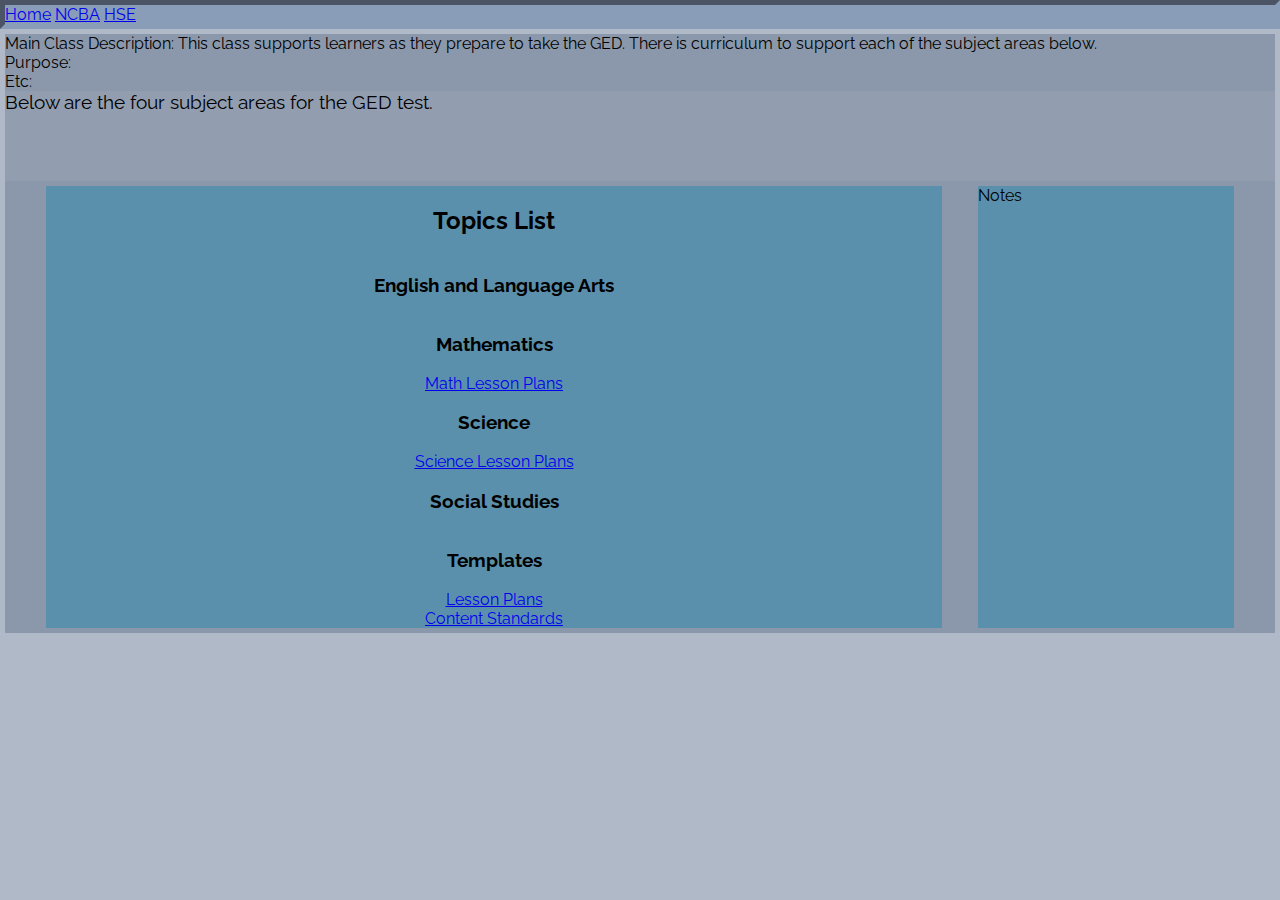
==== pages/HSEmain.html @ 54d78c11 "updated to include framework and templates for modules and lessons" ====
<!DOCTYPE html>
<html lang="en">
<head>
    <meta charset="UTF-8">
    <meta http-equiv="X-UA-Compatible" content="IE=edge">
    <meta name="viewport" content="width=device-width, initial-scale=1.0">

    <link rel="preconnect" href="https://fonts.googleapis.com">
    <link rel="preconnect" href="https://fonts.gstatic.com" crossorigin>
    <link href="https://fonts.googleapis.com/css2?family=Lobster&family=Montserrat:ital,wght@1,200&family=Raleway:wght@200;500;900&display=swap" rel="stylesheet">
    
    <link rel="stylesheet" href="../css/defaultStyle.css">
    <title>HSE Main</title>
</head>
<body>
    <nav>
        <a href="../index.html">Home</a>
        <a href="./NCBAmain.html">NCBA</a>
        <a href="./HSEmain.html">HSE</a>
    </nav>

    <!-- Have a container with two divs, intro and content (in a column) -->
    <!-- Content has at least two divs (in rows), problem set and options -->
    <div class="container">
        Main Class Description: 
        This class supports learners as they prepare to take the GED.  There is curriculum to support each of the subject areas below.
        <br/>
        Purpose:
        <br/>
        Etc:

        <div class="intro">Below are the four subject areas for the GED test.</div>
        
        <div class="content">
            <div class='topics'>
                <h2> Topics List </h2>
                <h3> English and Language Arts </h3>
                <h3> Mathematics </h3>
                <a href="./HSEtopics/mathLessons.html">Math Lesson Plans</a>

                <h3> Science </h3>
                <a href="./HSEtopics/scienceLessons.html">Science Lesson Plans</a>

                <h3> Social Studies </h3>
                
                <h3> Templates </h3>
                <a href="./HSESubjectGeneral.html"> Lesson Plans </a>
                <a href="./contentStandardsTemplate.html">Content Standards</a>
            </div>

            <div class='notes'>
                Notes
            </div>
        </div>

   
    </div>
</body>

<!-- If this has a script, it will be -->
<!--
<script src="../js/HSEmain.js"></script>
-->
</html>
---- css/defaultStyle.css ----
/* color palatte from coolers */
/* https://coolors.co/palette/89e8e0-6bc7bf-52bbb2-45b4ae-166b67-1b4e4b-778583-a6b3b1 */


body {
    margin: 0;
    box-sizing: border-box;
    background-color: #afb9c8;
    font-family: 'Raleway', sans-serif;
    /* color: whitesmoke; */
    border: black solid 0px;
}

.hide {
    display: none;
}

/* nav */
nav {
    background-color: #899cb8;    
    border: #899cb8 inset 5px;
}

/* container */
/* intro and content are in a column */
.container {
    display: flex;
    flex-direction: column;
    margin: 5px;
    background-color: #8b98ab;
}

/* intro */
.intro {
    height: 10vh;
    background-color: #929eb0;
    font-size: 14pt;
    /* display: flex; */
    /* align-items: center;
    text-align: center; */
    
    
}

/* content */
/* inside of content, problems and input are in a row */
.content {
    display: flex;
    flex-direction: row;
    margin: 5px;
    justify-content: space-evenly;
}

/* problems */
.topics {
    display: flex;
    flex-direction: column;
    align-items: center;
    width: 70vw;
    min-height: 20vh;
    background-color: #5b90ad;
    color: black;
}


/* input */
.notes {
    width: 20vw;
    min-height: 20vh;
    background-color: #5b90ad;
    color: black;
}
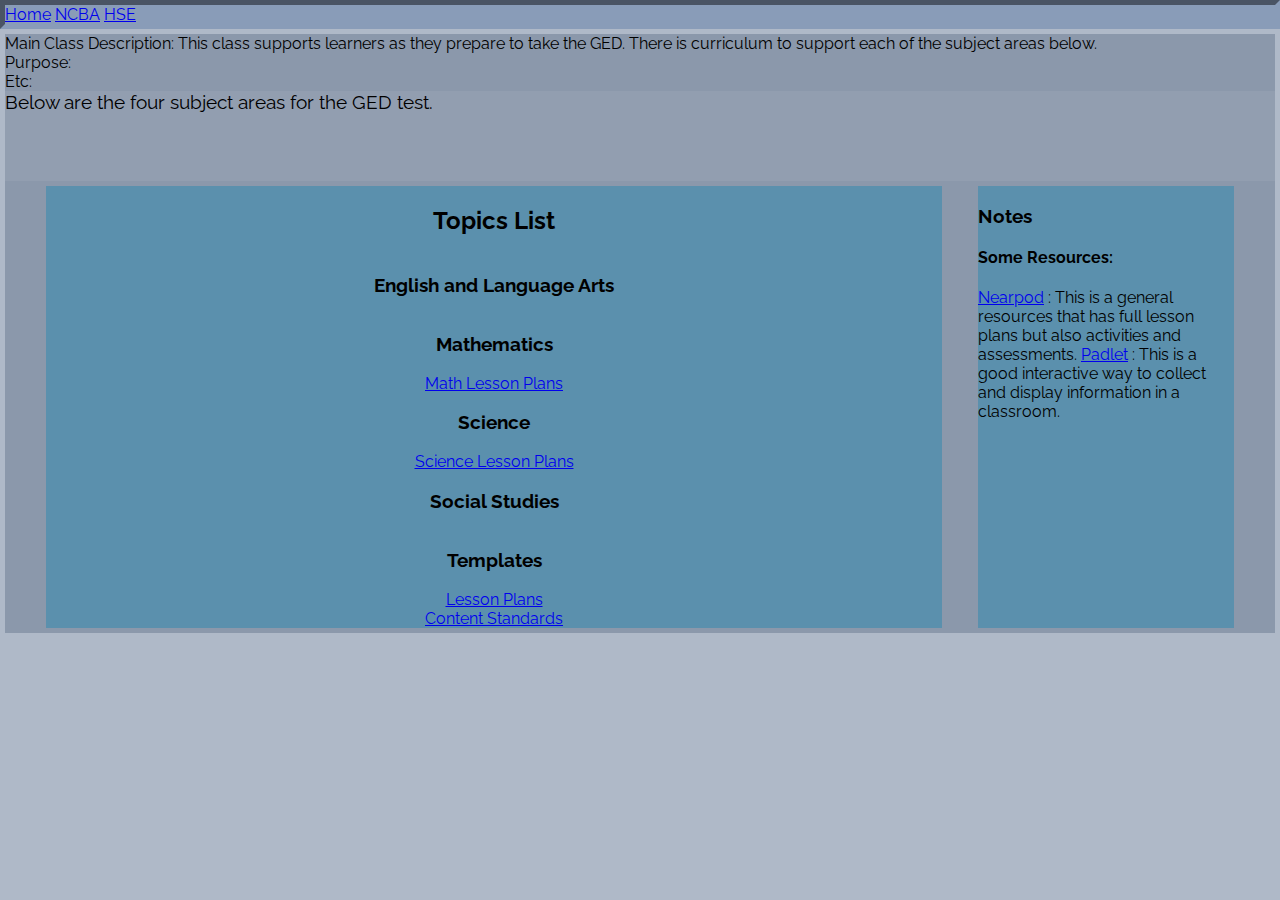
==== commit 4af24009: "added lesson resource links" ====
--- a/pages/HSEmain.html
+++ b/pages/HSEmain.html
@@ -49,7 +49,12 @@
             </div>
 
             <div class='notes'>
-                Notes
+                <h3>Notes</h3>
+
+                <h4>Some Resources:</h4>
+                <a href="https://nearpod.com/library/">Nearpod</a> : This is a general resources that has full lesson plans but also activities and assessments.
+                <a href="https://padlet.com/">Padlet</a> : This is a good interactive way to collect and display information in a classroom.
+
             </div>
         </div>
 
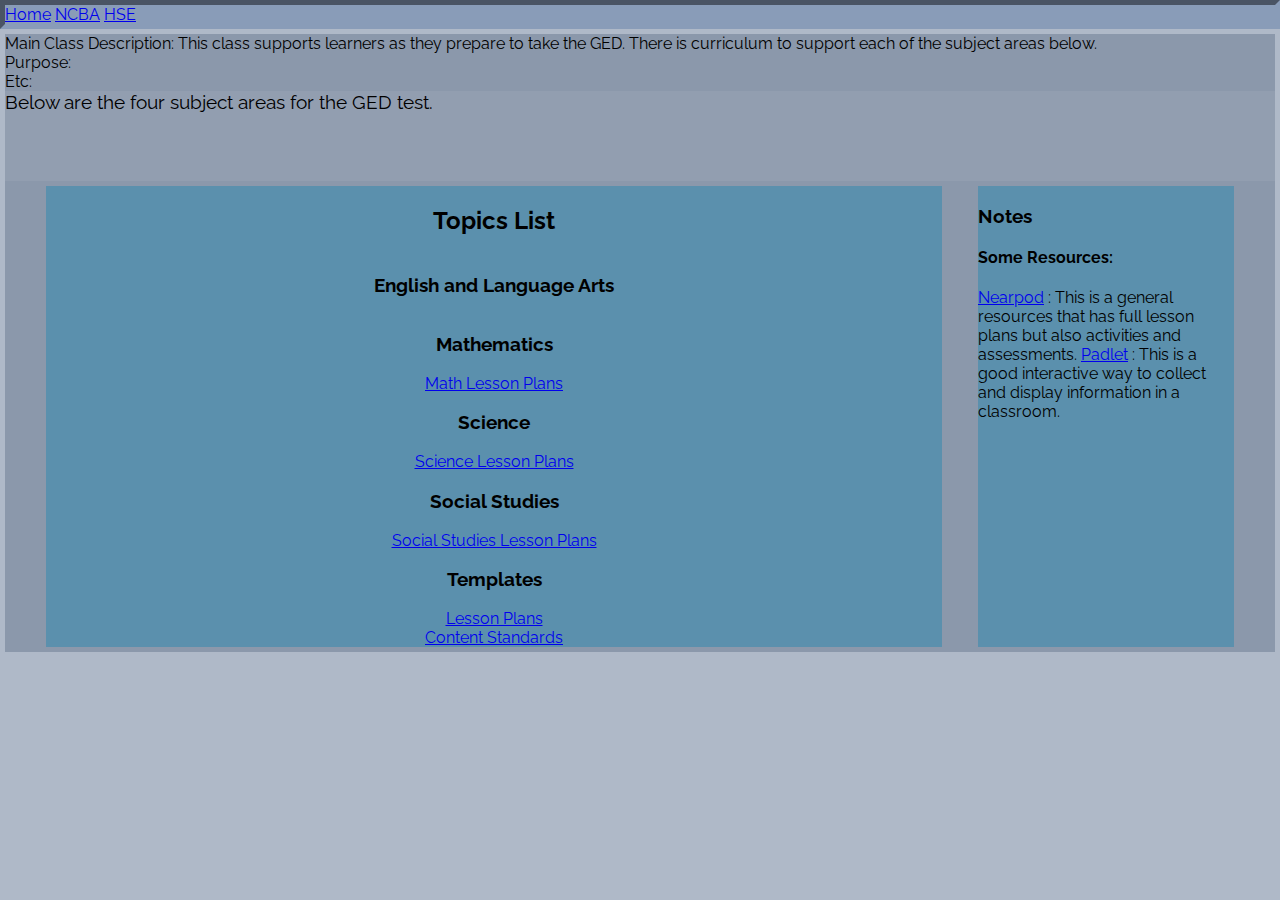
==== commit 4eccb2a9: "added some social studies modules" ====
--- a/pages/HSEmain.html
+++ b/pages/HSEmain.html
@@ -42,6 +42,7 @@
                 <a href="./HSEtopics/scienceLessons.html">Science Lesson Plans</a>
 
                 <h3> Social Studies </h3>
+                <a href="./HSEtopics/socialStudiesLessons.html">Social Studies Lesson Plans</a>
                 
                 <h3> Templates </h3>
                 <a href="./HSESubjectGeneral.html"> Lesson Plans </a>
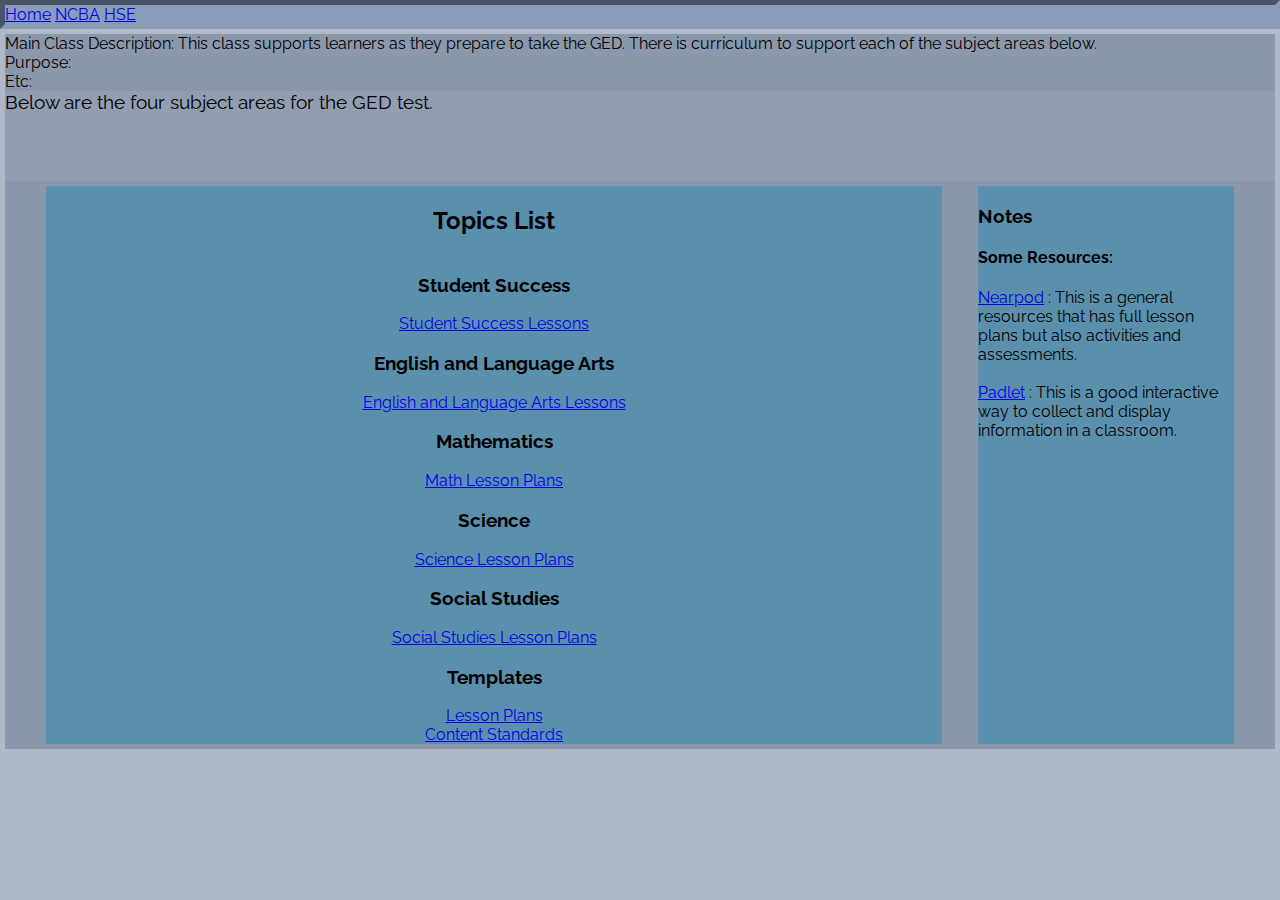
==== commit 950bc783: "added all modules from HSE syllabus" ====
--- a/pages/HSEmain.html
+++ b/pages/HSEmain.html
@@ -34,7 +34,12 @@
         <div class="content">
             <div class='topics'>
                 <h2> Topics List </h2>
+                <h3> Student Success </h3>
+                <a href="./HSEtopics/studentSuccessLessons.html">Student Success Lessons</a>
+
                 <h3> English and Language Arts </h3>
+                <a href="./HSEtopics/englishLessons.html">English and Language Arts Lessons</a>
+
                 <h3> Mathematics </h3>
                 <a href="./HSEtopics/mathLessons.html">Math Lesson Plans</a>
 
@@ -54,6 +59,8 @@
 
                 <h4>Some Resources:</h4>
                 <a href="https://nearpod.com/library/">Nearpod</a> : This is a general resources that has full lesson plans but also activities and assessments.
+                <br />
+                <br />
                 <a href="https://padlet.com/">Padlet</a> : This is a good interactive way to collect and display information in a classroom.
 
             </div>
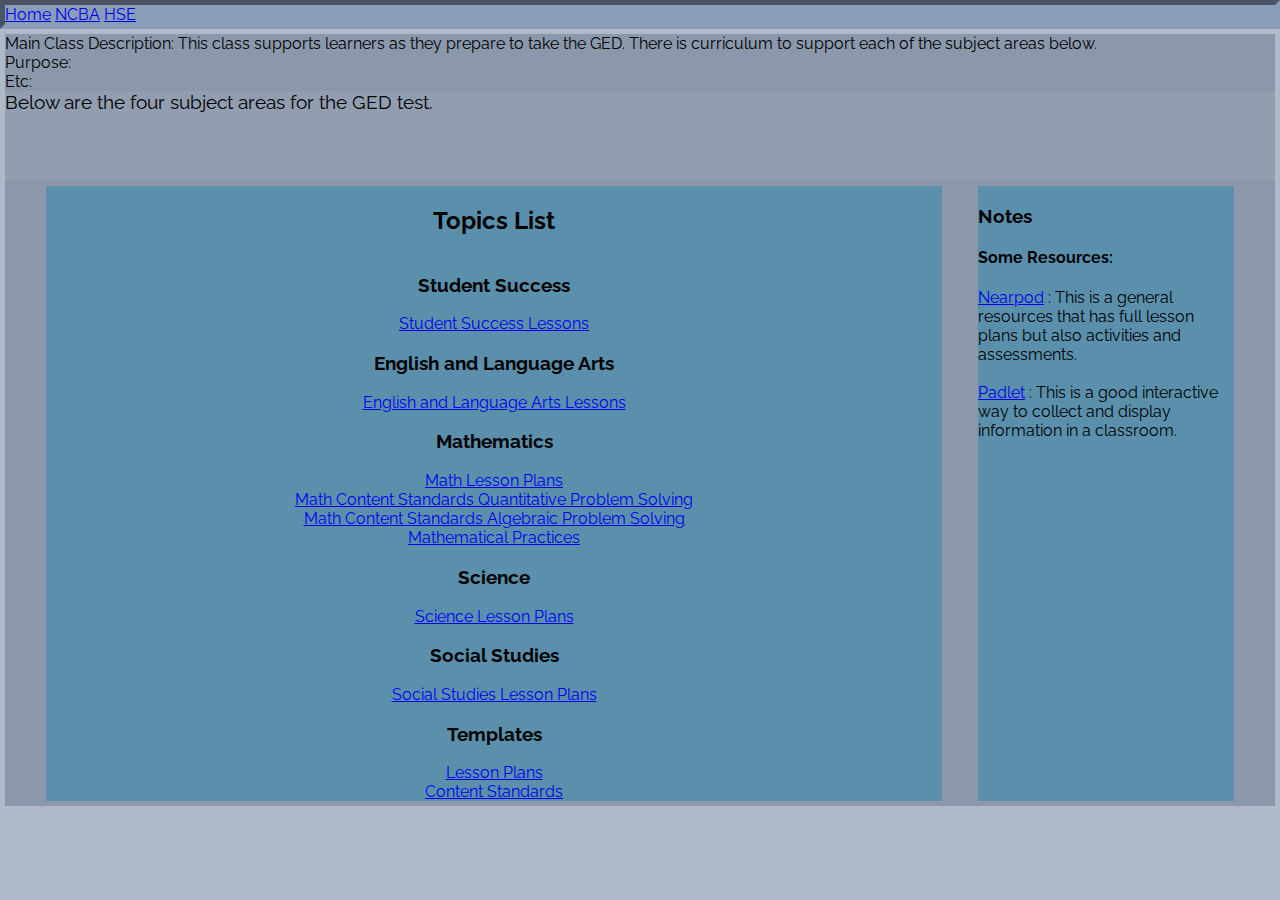
==== commit f492ecd0: "updated english pages" ====
--- a/pages/HSEmain.html
+++ b/pages/HSEmain.html
@@ -42,6 +42,10 @@
 
                 <h3> Mathematics </h3>
                 <a href="./HSEtopics/mathLessons.html">Math Lesson Plans</a>
+                <a href="./HSEstandards/mathContentStandardsQuantitative.html">Math Content Standards Quantitative Problem Solving</a>
+                <a href="./HSEstandards/mathContentStandardsAlgebraic.html">Math Content Standards Algebraic Problem Solving</a>
+                <a href="./HSEstandards/mathematicalProcesses.html">Mathematical Practices</a>
+
 
                 <h3> Science </h3>
                 <a href="./HSEtopics/scienceLessons.html">Science Lesson Plans</a>
--- a/css/defaultStyle.css
+++ b/css/defaultStyle.css
@@ -10,6 +10,7 @@
     /* color: whitesmoke; */
     border: black solid 0px;
 }
+
 
 .hide {
     display: none;
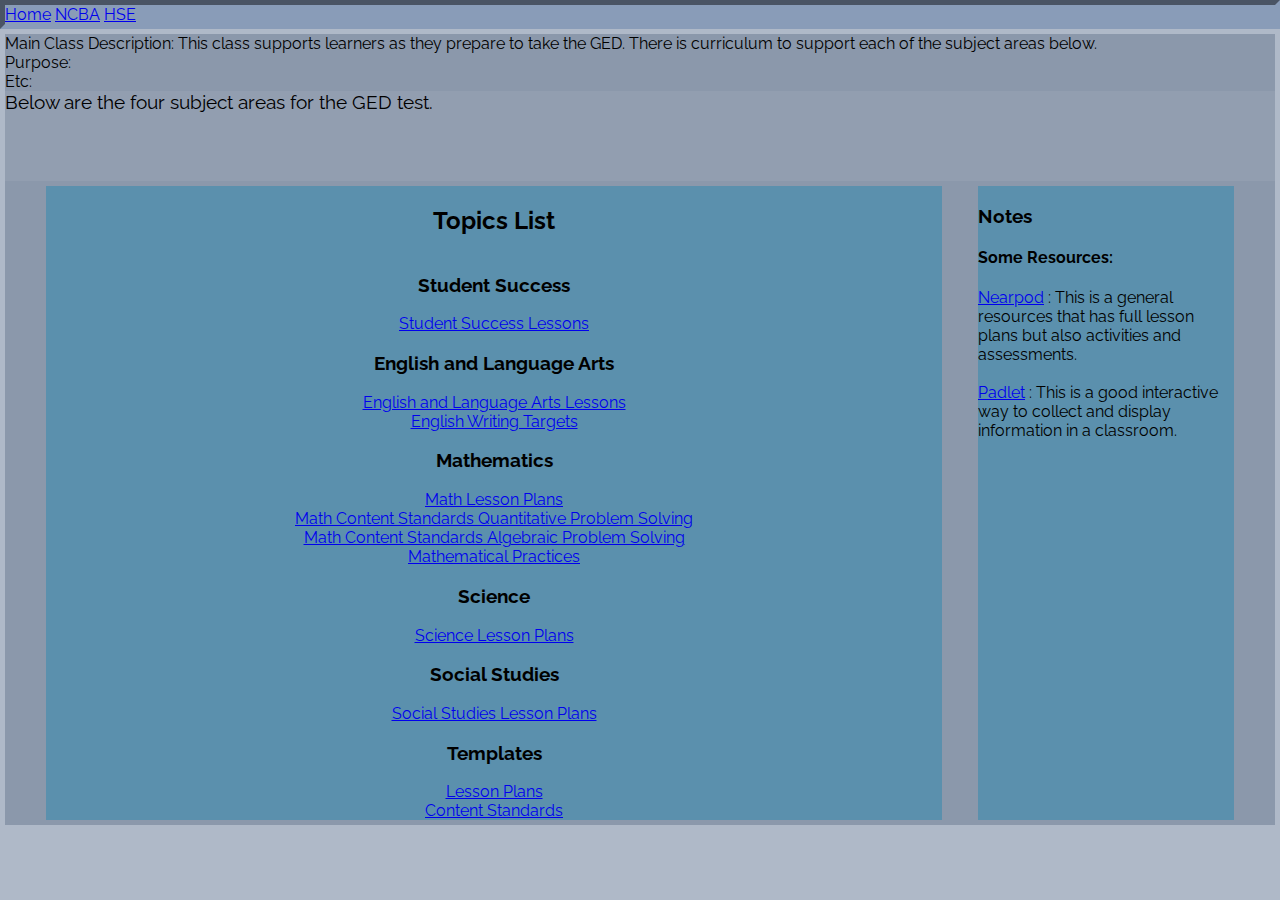
==== commit 62cfeba3: "added more standards" ====
--- a/pages/HSEmain.html
+++ b/pages/HSEmain.html
@@ -39,6 +39,7 @@
 
                 <h3> English and Language Arts </h3>
                 <a href="./HSEtopics/englishLessons.html">English and Language Arts Lessons</a>
+                <a href="./HSEstandards/englishWritingTargets.html">English Writing Targets</a>
 
                 <h3> Mathematics </h3>
                 <a href="./HSEtopics/mathLessons.html">Math Lesson Plans</a>
